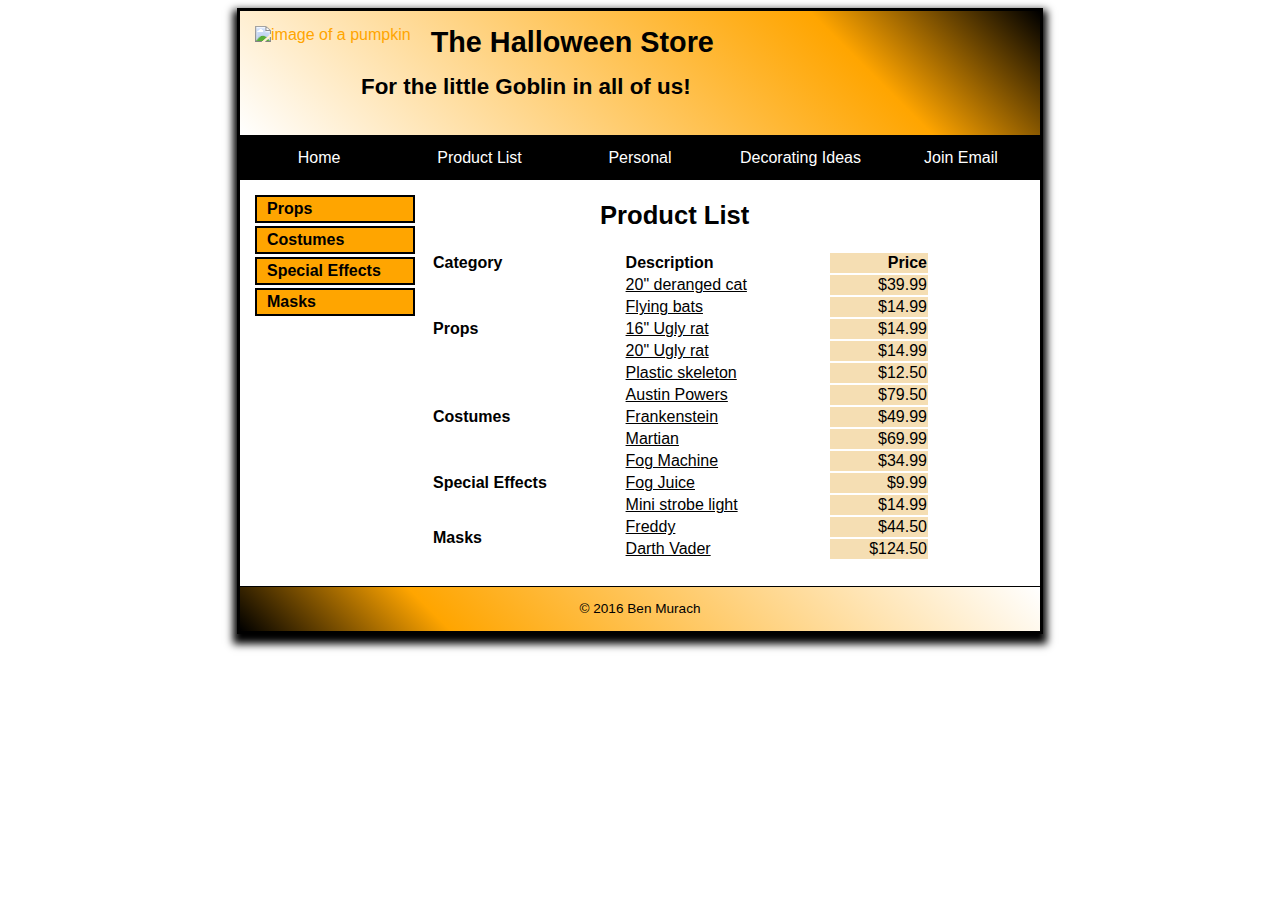
==== web/products/index.html @ fb3f303f "Almost done with exercise 7" ====
<!DOCTYPE html>
<!-- Copyright (C) 2016 Sabrina D. van der Gracht -->
<html lang="en">
<head>
	<meta charset="utf-8" />
	<title>Halloween Store</title>
        <link href="../styles/summary.css" rel="stylesheet">
</head>

<body>
    <header>
      <a href="index.html"><img src="../images/pumpkin.gif"
                                alt="image of a pumpkin" class="pumpkin"></a>
        <h2 class="firstHeading">The Halloween Store</h2>
        <h3 class="goblinHeading">For the little Goblin in all of us!</h3>
    </header>
  <ul class="topMenu">
    <li><a class="active" href="../index.html" title="Halloween Store">Home</a></li>
    <li><a href="products.html" title="Halloween Store">Product List</a></li>
    <li><a href="personal.html" title="Halloween Store">Personal</a></li>
    <li><a href="decorating.html" title="Halloween Store">Decorating
        Ideas</a></li>
    <li><a href="email.html" title="Halloween Store">Join Email</a></li>
  </ul>
  <nav>
    <ul>
      <li><a href="products/props.html"
                   title="Products Page">Props</a></li>
      <li><a href="products/costumes.html"
                   title="Costumes Page">Costumes</a></li>
      <li><a href="products/specialEffects.html"
                   title="Special Effects Page">Special Effects</a></li>
      <li><a href="products/masks.html"
                   title="Masks Page">Masks</a></li>
    </ul>
  </nav>
  <main>
    <h2>Product List</h2>
    <table>
      <thead>
          <tr id="product_table">
            <th>Category</th>
            <th>Description</th>
            <th>Price</th>
          </tr>
        </thead>
        <tr>
          <th rowspan="5">Props</th>
          <td><a href="cat.html">20" deranged cat</a></td>
          <td>&dollar;39.99</td>
        </tr>
        <tr>
          <td><a href="bat.html">Flying bats</a></td>
          <td>&dollar;14.99</td>
        </tr>
        <tr>
          <td><a href="rat_small.html">16" Ugly rat</a></td>
          <td>&dollar;14.99</td>
        </tr>
        <tr>
          <td><a href="rat_large.html">20" Ugly rat</a></td>
          <td>&dollar;14.99</td>
        </tr>
        <tr>
          <td><a href="skeleton.html">Plastic skeleton</a></td>
          <td>&dollar;12.50</td>
        </tr>
        <tr>
          <th rowspan="3">Costumes</th>
          <td><a href="powers.html">Austin Powers</a></td>
          <td>&dollar;79.50</td>
        </tr>
        <tr>
          <td><a href="frankenstein.html">Frankenstein</a></td>
          <td>&dollar;49.99</td>
        </tr>
        <tr>
          <td><a href="martian.html">Martian</a></td>
          <td>&dollar;69.99</td>
        </tr>
        <tr>
          <th rowspan="3">Special Effects</th>
          <td><a href="fog_machine.html">Fog Machine</a></td>
          <td>&dollar;34.99</td>
        </tr>
        <tr>
          <td><a href="fog_juice.html">Fog Juice</a></td>
          <td>&dollar;9.99</td>
        </tr>
        <tr>
          <td><a href="strobe.html">Mini strobe light</a></td>
          <td>&dollar;14.99</td>
        </tr>
        <tr>
          <th rowspan="2">Masks</th>
          <td><a href="freddy.html">Freddy</a></td>
          <td>&dollar;44.50</td>
        </tr>
        <tr>
          <td><a href="vader">Darth Vader</a></td>
          <td>&dollar;124.50</td>
        </tr>
    </table>
  </main>
  <footer>
    <p class="bottom">&copy; 2016 Ben Murach</p>
  </footer>
</body>
</html>
---- web/styles/summary.css ----
/* Copyright (C) Sabrina D. van der Gracht 2016 */

html {
  background-image: url(../images/bats.gif);
  background-repeat: repeat;
}

body {
  background-color: white;
  border-color: black;
  border-style: solid;
  border-width: 3px;
  box-shadow: 0px 6px 8px 4px black;
  font-family: arial, sans-serif;
  margin-left: auto;
  margin-right: auto;
  -moz-box-shadow: 0px 6px 8px 4px black;
  width: 800px;
  -webkit-box-shadow: 0px 6px 8px 4px black;
}

main h2 {
  margin-left: 360px;
}

nav {
  float: left;
  margin: 15px;
  width: 160px;
}

nav ul {
  list-style-type: none;
  margin: 0;
  padding: 0;
}

nav li {
  border: 2px solid black;
  margin-top: 3px;
  margin-bottom: 3px;
  background-color: orange;
}

nav li:last-child {
  margin-bottom: 0px;
}

nav li:first-child {
  margin-top: 0px;
}

nav li a {
  display: block;
  text-decoration: none;
  padding-left: 10px;
}

nav ul a:link {
  color: black;
  font-weight: bold;
}

.topMenu {
  background-color: black;
  margin: 0px auto;
  padding: 0px;
  list-style-type: none;
  text-align: center;
}

.topMenu li {
  padding-top: 10px;
  padding-bottom: 10px;
  width: 19.5%;
  display: inline-block;
}

.topMenu a {
  text-align: center;
  text-decoration: none;
  display: inline-block;
}

.topMenu li:hover {
  background-color: grey;
}

.topMenu a:link, .topMenu a:visited {
  color: white;
}

.active a:link, .active:visited {
  color: orange;
}

header {
  border-bottom-style: solid;
  border-bottom-width: 1px;
  border-bottom-color: black;
  background-color: orange;
  background: linear-gradient(45deg, white, orange 75%, black);
  padding: 15px;
}

.firstHeading {
  font-size: 1.8em;
  margin-top: 0px;
  margin-bottom: 0px;
  /*font-style: italic;
  color:orange;
  text-shadow: 2px 2px 0 black;*/
}

.goblinHeading {
    margin-bottom: 20px;
    margin-top: 15px;
    padding-left: 106px;
}

h2 {
  font-size: 1.6em;
}

h3 {
  font-size: 1.4em;
}

.pumpkin {
  float:left;
  margin-right: 20px;
}

table {
  width: 500px;
  text-align: left;
}

table a:link, table a:hover, table a:visited {
  color: black;
}

td:last-child, th:last-child {
  text-align: right;
  background-color: #F5DEB3;
}

a:link {
  color: orange;
}

a:visited {
  color: orange;
}

a:hover {
  color: green;
}

ul {
  line-height: 1.5em;
}

.bottom {
  margin-bottom: 0px;
  padding-bottom: 15px;
}

footer {
  background-color: orange;
  background: linear-gradient(45deg, black, orange 25%, white);
  border-top-color: black;
  border-top-style: solid;
  border-top-width: 1px;
  clear: both;
  font-size: .85em;
  margin-top: 25px;
  margin-bottom: 0px;
  text-align: center;
}
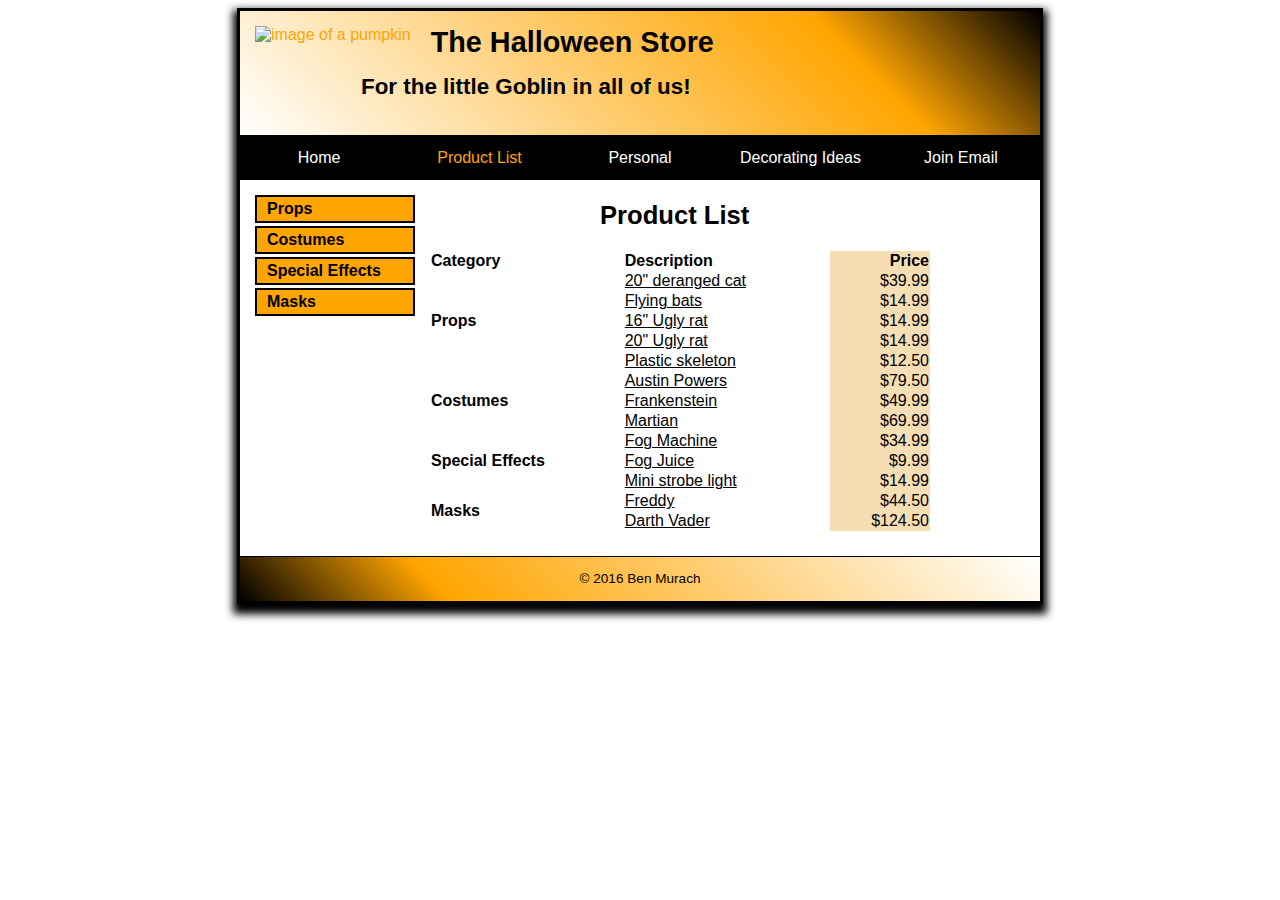
==== commit 918a62eb: "Finish exercise 7 without correct coding conventions and with some float errors" ====
--- a/web/products/index.html
+++ b/web/products/index.html
@@ -9,7 +9,7 @@
 
 <body>
     <header>
-      <a href="index.html"><img src="../images/pumpkin.gif"
+      <a href="../index.html"><img src="../images/pumpkin.gif"
                                 alt="image of a pumpkin" class="pumpkin"></a>
         <h2 class="firstHeading">The Halloween Store</h2>
         <h3 class="goblinHeading">For the little Goblin in all of us!</h3>
--- a/web/styles/summary.css
+++ b/web/styles/summary.css
@@ -90,7 +90,7 @@
   color: white;
 }
 
-.active a:link, .active:visited {
+.topMenu li:nth-child(2) a:link, .topMenu li:nth-child(2) a:hover, .topMenu li:nth-child(2) a:visited {
   color: orange;
 }
 
@@ -134,6 +134,7 @@
 table {
   width: 500px;
   text-align: left;
+  border-collapse: collapse;
 }
 
 table a:link, table a:hover, table a:visited {
